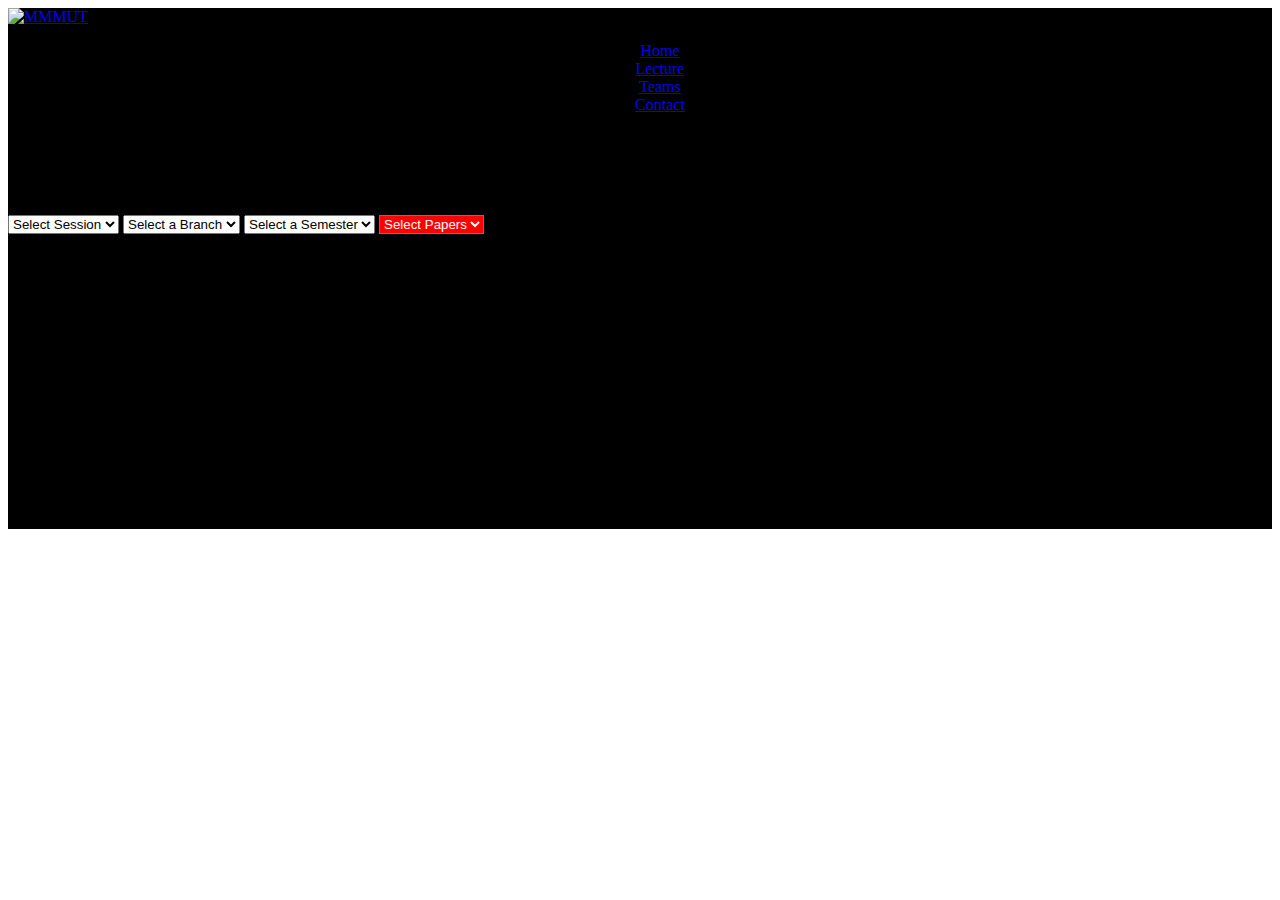
==== pyq/PYQ.html @ 97ef65a7 "Merge pull request #2 from TejasMishr/master1" ====
<!DOCTYPE html>
<html>

<head>
  <meta charset="utf-8">
  <meta name="viewport" content="width=device-width">
  <title>PYQ's </title>
  <link href="PYQ.css" rel="stylesheet" type="text/css" />
  <link rel="stylesheet" href="../loader/load.css">
  <link rel="stylesheet" href="error.css" type="text/css" />
  <link rel="shortcut icon" href="../logo.png" type="image/x-icon">
  <script src="https://kit.fontawesome.com/674dd8e09c.js" crossorigin="anonymous"></script>
  <script src="https://cdnjs.cloudflare.com/ajax/libs/stats.js/r16/Stats.min.js"></script>
  <script src="https://cdn.jsdelivr.net/particles.js/2.0.0/particles.min.js"></script>
  <script src="https://threejs.org/examples/js/libs/stats.min.js"></script>
  <script type="text/javascript" src="../script.js"></script>

  <meta name="title" content="MMMUT PYQ">
  <meta name="description"
    content="Discover the academic excellence of Madan Mohan Malviya University of Technology (MMMUT) and its resources, including PYQ and Notes of all semesters of B.tech BBA Bpharma MBA Mtech">
  <meta name="keywords"
    content="MMMUT,mmmut,Madan Mohan Malaviya University of Technology, Gorakhpur (U.P.) India,MMMUT pyq,MMMUT PYQ,Madan Mohan Malaviya University,MMMUT reso,mmmut xyz,mmmut resources,mmm,mmmut pyq,mmmut notes,mmmut btech,mmmut BBA,MBA,Bpharma,Mtech">
  <meta name="robots" content="index , follow">
  <meta http-equiv="Content-Type" content="text/html; charset=utf-8">



  <style>
    .page-wrapper{
    background: black;
    }
    .nav-wrapper {
      z-index: 7;
      position: relative;
    }

    @media (max-width:400px) {
      #load {
        height: 121vh;
      }
    }
  </style>
</head>

<body>

  <div class="page-wrapper">
    <div class="nav-wrapper">
      <div class="grad-bar"></div>
      <nav class="navbar">

        <a href="../index.html"> <img src="../img/logo.gif" alt="MMMUT"></a>
        <div class="menu-toggle" id="mobile-menu" onclick="f1()">
          <span class="bar" id="bar1"></span>
          <span class="bar" id="bar2"></span>
          <span class="bar" id="bar3"></span>
        </div>
        <ul class="nav no-search" style="align-items: center;text-align: center;gap: 1rem;">
          <li class="nav-item"><a href="../index.html">Home</a></li>
          <li class="nav-item"><a href="../Lecture/lecture.html">Lecture  </a></li>
          <!-- <li class="nav-item"><a href="#">Re</a></li> -->
          <li class="nav-item"><a href="../team.html">Teams</a></li>
          <li class="nav-item"><a href="../report.html">Contact</a></li>
          <!-- <i class="fas fa-search" id="search-icon"></i> -->
          <!-- <input class="search-input" type="text" placeholder="Search.."> -->
        </ul>
      </nav>
    </div>
    <section id="particles-js" class="heading">
      <h2>MMMUT Resource Hub</h2>
      <p> Empowering Your Academic Journey!</p>


    </section>




    <!-- <div class="parents"> -->


    <!-- Select branch and semester -->
    <form action="#" class="filter-options">
      <select name="session" id="session">
        <option value="-1">Select Session</option>
        <option value="0">2021-25</option>
        <option value="1">2022-26</option>
      </select>

      <select name="branch" id="branch">
        <option value="-1">Select a Branch</option>
        <option value="0">C.S.E</option>
        <option value="1">I.T</option>
        <option value="2">E.C.E</option>
        <option value="3">E.E</option>
        <option value="4">Chemical</option>
        <option value="5">Mechanical</option>
        <option value="6">CIVIL</option>
      </select>

      <select name="semester" id="fileSelect">
        <option value="-1">Select a Semester</option>
        <option value="0">I</option>
        <option value="1">II</option>
        <option value="2">III</option>
        <option value="3">IV</option>
        <option value="4">V</option>
        <option value="5">VI</option>
        <option value="6">VII</option>
        <option value="7">VIII</option>
      </select>

      <select name="paper" id="selectpaper">
        <option value="-1">Select Papers</option>
        <option value="0">Minor 1</option>
        <option value="1">Minor 2</option>
        <option value="2">Major</option>
      </select>
    </form>
    <!-- <button class="btn" onclick="updatePDF()">Search</button> -->

    <div id="load">
      <div class="lds-ripple">
        <div></div>
        <div></div>
      </div>
    </div>
    <div class="main">
      <div id="particle">
        <div class="content">
          <h2 id="head">4<span><i class="fa-solid fa-ghost fa-lg" style="color: #3b404a;"></i></span>4</h2>
          <h3>Error: 404 page not found</h3>
          <p>Sorry, the page you're looking for cannot be accessed</p>
        </div>
      </div>
    </div>
    <div class="pdf-container">
      <iframe id="pdfViewer" frameborder="0" scrolling="no" sandbox="allow-same-origin allow-scripts" src=""
        onerror="displayErrorMessage()"></iframe>
    </div>

    <script src="../loader/load.js"></script>

    <script>
      var fileIDs = [
        // SESSION 2021-25

        [
          // BRANCH CSE
          //Done

          [
            // SEMESTER--------------------->>>>>

            // SEM 1  (Format : index(0) -> Minor 1  index(1) -> Minor 2 index(2) -> Major)
            ['1Va59cXE9Ik-0WRktQFh1OWGIEjF0d67-', '1AxW_P50PXKfH2L-cN6XzSKQnIH-tjl-C',
              '1r6aLbqTmij0i8v7cq0J2-SIRmWK5sH2A'
            ],
            // SEM 2  (Format : index(0) -> Minor 1  index(1) -> Minor 2 index(2) -> Major)
            ['1M4etyDdgOAPUylVQ0HxlxPI2v12oj-h5', 'null', '1cuO5Wonv1Kb7Pz6brWfdBLEWI9sj9qa_'],
            // SEM 3  (Format : index(0) -> Minor 1  index(1) -> Minor 2 index(2) -> Major)
            ['1E940iD3oF3trMrRZyQaW33IEynq3V5-x', '1E38yUF5IFcxFiyo8pKhQary2y0daGNaG',
              '1ETo5iAYImio-PaZVq0ipy-S-0oHcOR60'
            ],
            // SEM 4  (Format : index(0) -> Minor 1  index(1) -> Minor 2 index(2) -> Major)
            ['null', 'null', 'null'],
            // SEM 5  (Format : index(0) -> Minor 1  index(1) -> Minor 2 index(2) -> Major)
            ['null', 'null', 'null'],
            // SEM 6  (Format : index(0) -> Minor 1  index(1) -> Minor 2 index(2) -> Major)
            ['null', 'null', 'null'],
            // SEM 7  (Format : index(0) -> Minor 1  index(1) -> Minor 2 index(2) -> Major)
            ['null', 'null', 'null'],
            // SEM 8  (Format : index(0) -> Minor 1  index(1) -> Minor 2 index(2) -> Major)
            ['null', 'null', 'null']

          ],


          // BRANCH IT
          //Done

          [
            // SEMESTER--------------------->>>>>

            // SEM 1  (Format : index(0) -> Minor 1  index(1) -> Minor 2 index(2) -> Major)
            ['1dlTfrZ8gMMt2jNMAm5FKyDhc3oUAqVfB', '1dlTfrZ8gMMt2jNMAm5FKyDhc3oUAqVfB',
              '1dlTfrZ8gMMt2jNMAm5FKyDhc3oUAqVfB'
            ],
            // SEM 2  (Format : index(0) -> Minor 1  index(1) -> Minor 2 index(2) -> Major)
            ['1oZ8HqI64PWZNYXdwLIy4OhTrclTIT_9v', '1oZ8HqI64PWZNYXdwLIy4OhTrclTIT_9v',
              '1oZ8HqI64PWZNYXdwLIy4OhTrclTIT_9v'
            ],
            // SEM 3  (Format : index(0) -> Minor 1  index(1) -> Minor 2 index(2) -> Major)
            ['1eaEcT7AQvhJgtrtebrw_GADjYtTeuflo', '13y8ogGr_RJYh7tsyj8R8cqP81nvmKezL',
              '1j2SgXi32zdQB6rjfdBTLfBbzYTI40rWD'
            ],
            // SEM 4  (Format : index(0) -> Minor 1  index(1) -> Minor 2 index(2) -> Major)
            ['13h-zZIjKMV03Je2hXY1ylneQY7lc9NsH', '11lGegn7FEmxl-2HIpQOMNoIghdWznxKH',
              '1lUVEn4Awz-pcNXxDAlB91Mhonb_xPmd1'
            ],
            // SEM 5  (Format : index(0) -> Minor 1  index(1) -> Minor 2 index(2) -> Major)
            ['1AksdIJyk6KpxjNAxwnC2_Ajbk-Wbq1Nz', '1IDYgPwzUfYEg3i8BxqdmkHjZszlG14uQ',
              '1mZuhLo6UpNN6h46ZaqS3jsYc-x5dgQMX'
            ],
            // SEM 6  (Format : index(0) -> Minor 1  index(1) -> Minor 2 index(2) -> Major)
            ['null', 'null', 'null'],
            // SEM 7  (Format : index(0) -> Minor 1  index(1) -> Minor 2 index(2) -> Major)
            ['null', 'null', 'null'],
            // SEM 8  (Format : index(0) -> Minor 1  index(1) -> Minor 2 index(2) -> Major)
            ['null', 'null', 'null']

          ],
          // BRANCH ECE
          //Done

          [
            // SEMESTER--------------------->>>>>

            // SEM 1  (Format : index(0) -> Minor 1  index(1) -> Minor 2 index(2) -> Major)
            ['1lb2uvLS2Fofp4kGo9I5uTWBl2moPCQ4V', '1gjHk9juyEadtm-_izmr1N8IB20x19nYY',
              '1BaKWg4pG6XWZbcefebzm7kYVUKsNJRdr'
            ],
            // SEM 2  (Format : index(0) -> Minor 1  index(1) -> Minor 2 index(2) -> Major)
            ['1rEECffDpOSs6p61ijXkyKVYdDIM4pY6A', '1uYjDSI67UScwvlr5pUi2CFQW55rkOmAo',
              '1N-BA_2a_YTr416MEgvxGxa6jiZzk1CDZ'
            ],
            // SEM 3  (Format : index(0) -> Minor 1  index(1) -> Minor 2 index(2) -> Major)
            ['1MXLCtWMKNuk9k6XjCv5zQDjDA3Lq7C3t', '1MXLCtWMKNuk9k6XjCv5zQDjDA3Lq7C3t', '1MJyj_JGxbkeZAZb1HCvW9TNROUL8JNEs'],
            // SEM 4  (Format : index(0) -> Minor 1  index(1) -> Minor 2 index(2) -> Major)
            ['null', 'null', 'null'],
            // SEM 5  (Format : index(0) -> Minor 1  index(1) -> Minor 2 index(2) -> Major)
            ['null', 'null', 'null'],
            // SEM 6  (Format : index(0) -> Minor 1  index(1) -> Minor 2 index(2) -> Major)
            ['null', 'null', 'null'],
            // SEM 7  (Format : index(0) -> Minor 1  index(1) -> Minor 2 index(2) -> Major)
            ['null', 'null', 'null'],
            // SEM 8  (Format : index(0) -> Minor 1  index(1) -> Minor 2 index(2) -> Major)
            ['null', 'null', 'null']

          ],

          // BRANCH EE
          //Done

          [
            // SEMESTER--------------------->>>>>

            // SEM 1  (Format : index(0) -> Minor 1  index(1) -> Minor 2 index(2) -> Major)
            ['17v_7PChQzXSi9lSr0O9BxJcZt5qWxkyr', '18E2ILt6s5QiTEZEn9SKv94w7fTiUmLKW',
              '17tNSguzuiY-mF-CFSBOLzghdSZIPcYms'
            ],
            // SEM 2  (Format : index(0) -> Minor 1  index(1) -> Minor 2 index(2) -> Major)
            ['18KwhsKhDiaqeqolEMjjf-xmPvcHrwNiC', '18FwB4Jp8Lws4krkDCtTzElobUPrxJ2aw',
              '18FcWP80Ut342X9yFjZGW-scOegxx5Q-w'
            ],
            // SEM 3  (Format : index(0) -> Minor 1  index(1) -> Minor 2 index(2) -> Major)
            ['18vmW0NXXMN_NBNeoc9WCulnqj6r83moG', '191CWRSjIfjpmu1mctdIkeej2ckLJnyDq',
              '18wmZNKarobRJARuDnu55UAC15zQxAOkz'
            ],
            // SEM 4  (Format : index(0) -> Minor 1  index(1) -> Minor 2 index(2) -> Major)
            ['null', 'null', 'null'],
            // SEM 5  (Format : index(0) -> Minor 1  index(1) -> Minor 2 index(2) -> Major)
            ['null', 'null', 'null'],
            // SEM 6  (Format : index(0) -> Minor 1  index(1) -> Minor 2 index(2) -> Major)
            ['null', 'null', 'null'],
            // SEM 7  (Format : index(0) -> Minor 1  index(1) -> Minor 2 index(2) -> Major)
            ['null', 'null', 'null'],
            // SEM 8  (Format : index(0) -> Minor 1  index(1) -> Minor 2 index(2) -> Major)
            ['null', 'null', 'null']

          ],


          // BRANCH CHEMICAL

          [
            // SEMESTER--------------------->>>>>

            // SEM 1  (Format : index(0) -> Minor 1  index(1) -> Minor 2 index(2) -> Major)
            ['null', 'null', 'null'],
            // SEM 2  (Format : index(0) -> Minor 1  index(1) -> Minor 2 index(2) -> Major)
            ['null', 'null', 'null'],
            // SEM 3  (Format : index(0) -> Minor 1  index(1) -> Minor 2 index(2) -> Major)
            ['null', 'null', 'null'],
            // SEM 4  (Format : index(0) -> Minor 1  index(1) -> Minor 2 index(2) -> Major)
            ['null', 'null', 'null'],
            // SEM 5  (Format : index(0) -> Minor 1  index(1) -> Minor 2 index(2) -> Major)
            ['null', 'null', 'null'],
            // SEM 6  (Format : index(0) -> Minor 1  index(1) -> Minor 2 index(2) -> Major)
            ['null', 'null', 'null'],
            // SEM 7  (Format : index(0) -> Minor 1  index(1) -> Minor 2 index(2) -> Major)
            ['null', 'null', 'null'],
            // SEM 8  (Format : index(0) -> Minor 1  index(1) -> Minor 2 index(2) -> Major)
            ['null', 'null', 'null']

          ],

          // BRANCH Mechanical

          [
            // SEMESTER--------------------->>>>>

            // SEM 1  (Format : index(0) -> Minor 1  index(1) -> Minor 2 index(2) -> Major)
            ['null', 'null', 'null'],
            // SEM 2  (Format : index(0) -> Minor 1  index(1) -> Minor 2 index(2) -> Major)
            ['108Xj5Zg_KISzHiZVO9vHobdWv52R8cd-', '10SyxGVebEh4-HjBs1OP5TR89cxOyAecU',
              '10_Z3rlUhw1Fy7SHS2HQ_zt2ryO4JpXhW'
            ],
            // SEM 3  (Format : index(0) -> Minor 1  index(1) -> Minor 2 index(2) -> Major)
            ['176x4fscQUT6AobwmWke1mZ74VXeYdg3K', '1d6qS0-4gxqfJLjB1z2gQ_UpZTsmOAF70', '1jiGmsxR7lslTBHk6uipT4Hz7RLP5uvV1'],
            // SEM 4  (Format : index(0) -> Minor 1  index(1) -> Minor 2 index(2) -> Major)
            ['1DNfy5kAVI85AkJJBcNDc8OFS9QzAFzQg', '1jYSPB6-Nt6uiqFWuS3GiftbjW2fVUtW3', '1DOqJlywP8fWwoz6yHp0VWqG7KHcbsO4y'],
            // SEM 5  (Format : index(0) -> Minor 1  index(1) -> Minor 2 index(2) -> Major)
            ['null', 'null', 'null'],
            // SEM 6  (Format : index(0) -> Minor 1  index(1) -> Minor 2 index(2) -> Major)
            ['null', 'null', 'null'],
            // SEM 7  (Format : index(0) -> Minor 1  index(1) -> Minor 2 index(2) -> Major)
            ['null', 'null', 'null'],
            // SEM 8  (Format : index(0) -> Minor 1  index(1) -> Minor 2 index(2) -> Major)
            ['null', 'null', 'null']

          ],


          // BRANCH CIVIL

          [
            // SEMESTER--------------------->>>>>

            // SEM 1  (Format : index(0) -> Minor 1  index(1) -> Minor 2 index(2) -> Major)
            ['null', 'null', 'null'],
            // SEM 2  (Format : index(0) -> Minor 1  index(1) -> Minor 2 index(2) -> Major)
            ['null', 'null', 'null'],
            // SEM 3  (Format : index(0) -> Minor 1  index(1) -> Minor 2 index(2) -> Major)
            ['1Yhq42Ucir1lhVY_Cbp-RFnfVYrE8kQ5F', '1iD7xg6_2s113TVJcGw4TQiGk-yU3Mcg-',
              '1oyKcUVsuEPTdZ7bax2A_oSz-9-sxW0YX'
            ],
            // SEM 4  (Format : index(0) -> Minor 1  index(1) -> Minor 2 index(2) -> Major)
            ['null', 'null', 'null'],
            // SEM 5  (Format : index(0) -> Minor 1  index(1) -> Minor 2 index(2) -> Major)
            ['null', 'null', 'null'],
            // SEM 6  (Format : index(0) -> Minor 1  index(1) -> Minor 2 index(2) -> Major)
            ['null', 'null', 'null'],
            // SEM 7  (Format : index(0) -> Minor 1  index(1) ->, Minor 2 index(2) -> Major)
            ['null', 'null', 'null'],
            // SEM 8  (Format : index(0) -> Minor 1  index(1) -> Minor 2 index(2) -> Major)
            ['null', 'null', 'null']

          ]
        ],



        // SESSION 2022-26

        [
          // BRANCH CSE
          //Done

          [
            // SEMESTER--------------------->>>>>

            // SEM 1  (Format : index(0) -> Minor 1  index(1) -> Minor 2 index(2) -> Major)
            ['19o4wOXUgHWKBNhqgZil1y8r4eILuMRjB', '1d8wGyC7EYVB6kUzbNz8_hakeYLEm-mBi',
              '1ZoeiHEIctksGAjK34UPkDrpx7Pp18ls3'
            ],
            // SEM 2  (Format : index(0) -> Minor 1  index(1) -> Minor 2 index(2) -> Major)
            ['1eE5LvZxmYH1KOnA9NPIVTvkM8DGay1Wg', '1s-MAqXIzEB9lFWoNwNzGKYo6c8LCSfW_',
              '1ZXg0BgLtwpmG2JNGfXL3V-1R6H5CUnzl'
            ],
            // SEM 3  (Format : index(0) -> Minor 1  index(1) -> Minor 2 index(2) -> Major)
            ['null', 'null', 'null'],
            // SEM 4  (Format : index(0) -> Minor 1  index(1) -> Minor 2 index(2) -> Major)
            ['null', 'null', 'null'],
            // SEM 5  (Format : index(0) -> Minor 1  index(1) -> Minor 2 index(2) -> Major)
            ['null', 'null', 'null'],
            // SEM 6  (Format : index(0) -> Minor 1  index(1) -> Minor 2 index(2) -> Major)
            ['null', 'null', 'null'],
            // SEM 7  (Format : index(0) -> Minor 1  index(1) -> Minor 2 index(2) -> Major)
            ['null', 'null', 'null'],
            // SEM 8  (Format : index(0) -> Minor 1  index(1) -> Minor 2 index(2) -> Major)
            ['null', 'null', 'null']

          ],


          // BRANCH IT
          //Done

          [
            // SEMESTER--------------------->>>>>

            // SEM 1  (Format : index(0) -> Minor 1  index(1) -> Minor 2 index(2) -> Major)
            ['1M87QSlQZ38e9h-3X8_NrWkeXZ7bXkr4k', '14iLxZmI-Qde9ANBhN3koLLs_CKZXRZe6',
              '1jA58bmsrFuZdleUOYn5i_CTLp1o54EBB'
            ],
            // SEM 2  (Format : index(0) -> Minor 1  index(1) -> Minor 2 index(2) -> Major)
            ['1cgBStqOgJlPFkuDBV0vpUNnDWC_0uWEO', '1kXOdQGSU8VP19XHE1MckUqAJspKPOzpu',
              '12sDZqj1LaQedGSkQaC18LMcxTpC5yd43'
            ],
            // SEM 3  (Format : index(0) -> Minor 1  index(1) -> Minor 2 index(2) -> Major)
            ['1uLoyALEGcO1am8-EPriRnX4S5oLpGq2Y', 'null','null'],
            // SEM 4  (Format : index(0) -> Minor 1  index(1) -> Minor 2 index(2) -> Major)
            ['1wyVhBl6urBbCq8--USdfv3n-q70-_af-', '1ToKlqtn4sGuwdQqfqD2RHZAaOwEGPerg',
              '1aopZnNTAr-v4T7-n4UNWqCCLPDI6FxnN'
            ],
            // SEM 5  (Format : index(0) -> Minor 1  index(1) -> Minor 2 index(2) -> Major)
            ['null', 'null', 'null'],
            // SEM 6  (Format : index(0) -> Minor 1  index(1) -> Minor 2 index(2) -> Major)
            ['null', 'null', 'null'],
            // SEM 7  (Format : index(0) -> Minor 1  index(1) -> Minor 2 index(2) -> Major)
            ['null', 'null', 'null'],
            // SEM 8  (Format : index(0) -> Minor 1  index(1) -> Minor 2 index(2) -> Major)
            ['null', 'null', 'null']

          ],
          // BRANCH ECE
          //Done

          [
            // SEMESTER--------------------->>>>>

            // SEM 1  (Format : index(0) -> Minor 1  index(1) -> Minor 2 index(2) -> Major)
            ['1EIZj6ON5s3RthepfBpkR_1SaVKakF8Wk', 'null',
              '1w02_9nRj41RRATeOA84k-78IxJID3tzh'
            ],
            // SEM 2  (Format : index(0) -> Minor 1  index(1) -> Minor 2 index(2) -> Major)
            ['1wiADWTTGNfaZGcbpdTM3_jxa1sHU0odo', '1Q5qI_uzNOG2fcym1YjRSvAEVKi1HYL80', '1os1asSqVF6X7YYjeXxZeRB7VwIUjpkqE'],
            // SEM 3  (Format : index(0) -> Minor 1  index(1) -> Minor 2 index(2) -> Major)
            ['null', 'null', 'null'],
            // SEM 4  (Format : index(0) -> Minor 1  index(1) -> Minor 2 index(2) -> Major)
            ['null', 'null', 'null'],
            // SEM 5  (Format : index(0) -> Minor 1  index(1) -> Minor 2 index(2) -> Major)
            ['null', 'null', 'null'],
            // SEM 6  (Format : index(0) -> Minor 1  index(1) -> Minor 2 index(2) -> Major)
            ['null', 'null', 'null'],
            // SEM 7  (Format : index(0) -> Minor 1  index(1) -> Minor 2 index(2) -> Major)
            ['null', 'null', 'null'],
            // SEM 8  (Format : index(0) -> Minor 1  index(1) -> Minor 2 index(2) -> Major)
            ['null', 'null', 'null']

          ],

          // BRANCH EE
          //Done

          [
            // SEMESTER--------------------->>>>>

            // SEM 1  (Format : index(0) -> Minor 1  index(1) -> Minor 2 index(2) -> Major)
            ['null', '1moHi6sUttEpXR6r6aQnqHVfcfb3GZJsN','1RgI6SIVuDg-iQqGlKeaj9w3dg3RwxV_4'
            ],
            // SEM 2  (Format : index(0) -> Minor 1  index(1) -> Minor 2 index(2) -> Major)
            ['1qDGCn6WlIWyd8MRDlCBRrC0uXAiQFdZw', '14xy773SazcAayhLAqnwwVzokcKCtinyj', '1FgRqVlMkhVPu0OGUOUA0pizPBn9k_Hh6z'],
            // SEM 3  (Format : index(0) -> Minor 1  index(1) -> Minor 2 index(2) -> Major)
            ['null', 'null', 'null'],
            // SEM 4  (Format : index(0) -> Minor 1  index(1) -> Minor 2 index(2) -> Major)
            ['null', 'null', 'null'],
            // SEM 5  (Format : index(0) -> Minor 1  index(1) -> Minor 2 index(2) -> Major)
            ['null', 'null', 'null'],
            // SEM 6  (Format : index(0) -> Minor 1  index(1) -> Minor 2 index(2) -> Major)
            ['null', 'null', 'null'],
            // SEM 7  (Format : index(0) -> Minor 1  index(1) -> Minor 2 index(2) -> Major)
            ['null', 'null', 'null'],
            // SEM 8  (Format : index(0) -> Minor 1  index(1) -> Minor 2 index(2) -> Major)
            ['null', 'null', 'null']

          ],


          // BRANCH CHEMICAL

          [
            // SEMESTER--------------------->>>>>

            // SEM 1  (Format : index(0) -> Minor 1  index(1) -> Minor 2 index(2) -> Major)
            ['1VJef6HgXaEwVIL1UcCt0FF32xI-4F3-S', '1ExahsBZWaJAdNSwVSV4B9ZGr7QU7bJIV','1Kztesweiui8RM0XFC8zogvMdjlyjuXck'],
            // SEM 2  (Format : index(0) -> Minor 1  index(1) -> Minor 2 index(2) -> Major)
            ['null', 'null', 'null'],
            // SEM 3  (Format : index(0) -> Minor 1  index(1) -> Minor 2 index(2) -> Major)
            ['1fow98-DY8ck-VHaXki7dq7WZvKDVEGTL', 'null', 'null'],
            // SEM 4  (Format : index(0) -> Minor 1  index(1) -> Minor 2 index(2) -> Major)
            ['null', 'null', 'null'],
            // SEM 5  (Format : index(0) -> Minor 1  index(1) -> Minor 2 index(2) -> Major)
            ['null', 'null', 'null'],
            // SEM 6  (Format : index(0) -> Minor 1  index(1) -> Minor 2 index(2) -> Major)
            ['null', 'null', 'null'],
            // SEM 7  (Format : index(0) -> Minor 1  index(1) -> Minor 2 index(2) -> Major)
            ['null', 'null', 'null'],
            // SEM 8  (Format : index(0) -> Minor 1  index(1) -> Minor 2 index(2) -> Major)
            ['null', 'null', 'null'],

          ],

          // BRANCH Mechanical
          //done

          [
            // SEMESTER--------------------->>>>>

            // SEM 1  (Format : index(0) -> Minor 1  index(1) -> Minor 2 index(2) -> Major)
            ['12YBHj1NaYPSL3-qXtGLy4_aLGRC2bfdF', '11wPRn9TYy0B5X41RLN6pUwaKmxRfDzVx',
              '1-iO7mkr3PjwlyD3UMo_DI9abyOFKIrWE'
            ],
            // SEM 2  (Format : index(0) -> Minor 1  index(1) -> Minor 2 index(2) -> Major)
            ['1-xA8R55Yj9sxjYeFwSI_REiGN7L_Eu2q', '100VekL-q9ELRnzPF-CrRj1qysoPPdDz4',
              '102IAZAufBCEPyigaowSHIqUD8TpmRtyO'
            ],
            // SEM 3  (Format : index(0) -> Minor 1  index(1) -> Minor 2 index(2) -> Major)
            ['null', 'null', 'null'],
            // SEM 4  (Format : index(0) -> Minor 1  index(1) -> Minor 2 index(2) -> Major)
            ['null', 'null', 'null'],
            // SEM 5  (Format : index(0) -> Minor 1  index(1) -> Minor 2 index(2) -> Major)
            ['null', 'null', 'null'],
            // SEM 6  (Format : index(0) -> Minor 1  index(1) -> Minor 2 index(2) -> Major)
            ['null', 'null', 'null'],
            // SEM 7  (Format : index(0) -> Minor 1  index(1) -> Minor 2 index(2) -> Major)
            ['null', 'null', 'null'],
            // SEM 8  (Format : index(0) -> Minor 1  index(1) -> Minor 2 index(2) -> Major)
            ['null', 'null', 'null']

          ],


          // BRANCH CIVIL

          [
            // SEMESTER--------------------->>>>>

            // SEM 1  (Format : index(0) -> Minor 1  index(1) -> Minor 2 index(2) -> Major)
            ['1h93JhnHTx-gFlbx6YpInuCy6guMvKnFp', '12qKO7wzCIKJMwd12xHDeS3WrqmFUsDjM',
              '1-CtdivsDWCb2fJZLV_7P57ruaeRYuy9t'
            ],
            // SEM 2  (Format : index(0) -> Minor 1  index(1) -> Minor 2 index(2) -> Major)
            ['1K0vowulbzSMXRsH4JiCbgBpypX2qlugY', '1pFNMIHLjCFGPPlJTQ21THG3_OAm3d_eJ',
              '1e-nBtTXcC9uV9o0lFT-Rx2hx4DJJQs2h'
            ],
            // SEM 3  (Format : index(0) -> Minor 1  index(1) -> Minor 2 index(2) -> Major)
            ['null', 'null', 'null'],
            // SEM 4  (Format : index(0) -> Minor 1  index(1) -> Minor 2 index(2) -> Major)
            ['null', 'null', 'null'],
            // SEM 5  (Format : index(0) -> Minor 1  index(1) -> Minor 2 index(2) -> Major)
            ['null', 'null', 'null'],
            // SEM 6  (Format : index(0) -> Minor 1  index(1) -> Minor 2 index(2) -> Major)
            ['null', 'null', 'null'],
            // SEM 7  (Format : index(0) -> Minor 1  index(1) -> Minor 2 index(2) -> Major)
            ['null', 'null', 'null'],
            // SEM 8  (Format : index(0) -> Minor 1  index(1) -> Minor 2 index(2) -> Major)
            ['null', 'null', 'null']

          ],
        ]
      ];

      var sessionSelect = document.getElementById('session');
      var branchSelect = document.getElementById('branch');
      var fileSelect = document.getElementById('fileSelect');
      var selectpaper = document.getElementById('selectpaper');
      var pdfViewer = document.getElementById('pdfViewer');
      var ripple = document.querySelector("#load");
      var maine = document.querySelector('.main');
      var pdf = document.querySelector('.pdf-container');

      // Function ripple
      function displayRipple(duration) {
        ripple.style.display = "flex";
        setTimeout(() => {
          ripple.style.display = "none";
        }, duration);
      }

      function updatePDF() {
        var selectedSession = sessionSelect.value;
        var selectedBranch = branchSelect.value;
        var selectedSemester = fileSelect.value;
        var selectedPaper = selectpaper.value;

        // Check if any of the selections is -1
        if (selectedSession == -1 || selectedBranch == -1 || selectedSemester == -1 || selectedPaper == -1) {
          // Display the "ripple" for 60 seconds (1 minute)
          displayRipple(60000);
          selectpaper.style.backgroundColor = "#fe0000";
          selectpaper.style.color = "white";
        } else {
          selectpaper.style.backgroundColor = "#e1e1e1";
          selectpaper.style.color = "black";

          // Hide "ripple" after 4 seconds
          setTimeout(() => {
            ripple.style.display = "none";
          }, 4000);
        }

        var selectedFileID = fileIDs[selectedSession][selectedBranch][selectedSemester][selectedPaper];

        if (selectedFileID === 'null') {
          // Redirect to another page (e.g., "error.html")
          // window.location.href = 'error.html';
          maine.style.display = "flex";
          pdf.style.display = "none";
        } else {
          maine.style.display = "none";
          pdf.style.display = "flex";
          // Display the "ripple" for 60 seconds (1 minute)
          displayRipple(60000);
        }

        // Update the src attribute of the iframe
        pdfViewer.src = 'https://drive.google.com/file/d/' + selectedFileID + '/preview';
      }

      // Function to display an error message
      function displayErrorMessage() {
        alert('There was an error loading the PDF. Please Contact the administrator.');
      }

      sessionSelect.addEventListener('change', updatePDF);
      branchSelect.addEventListener('change', updatePDF);
      fileSelect.addEventListener('change', updatePDF);
      selectpaper.addEventListener('change', updatePDF);

      // Initial update when the page loads
      updatePDF();
    </script>

    <script type="module">
      // Import the functions you need from the SDKs you need
      import { initializeApp } from "https://www.gstatic.com/firebasejs/10.3.1/firebase-app.js";
      import { getAnalytics } from "https://www.gstatic.com/firebasejs/10.3.1/firebase-analytics.js";
      // TODO: Add SDKs for Firebase products that you want to use
      // https://firebase.google.com/docs/web/setup#available-libraries

      // Your web app's Firebase configuration
      // For Firebase JS SDK v7.20.0 and later, measurementId is optional
      const firebaseConfig = {
        apiKey: "AIzaSyAl6ZAvmADnJ-3XskAjCiya73Q2l3Yxbro",
        authDomain: "mmmutreso.firebaseapp.com",
        projectId: "mmmutreso",
        storageBucket: "mmmutreso.appspot.com",
        messagingSenderId: "3955922251",
        appId: "1:3955922251:web:5c61fdf70a647b87d904ce",
        measurementId: "G-CDM7273LVH"
      };

      // Initialize Firebase
      const app = initializeApp(firebaseConfig);
      const analytics = getAnalytics(app);
    </script>
    <script src="pyq.js"></script>


</body>

</html>
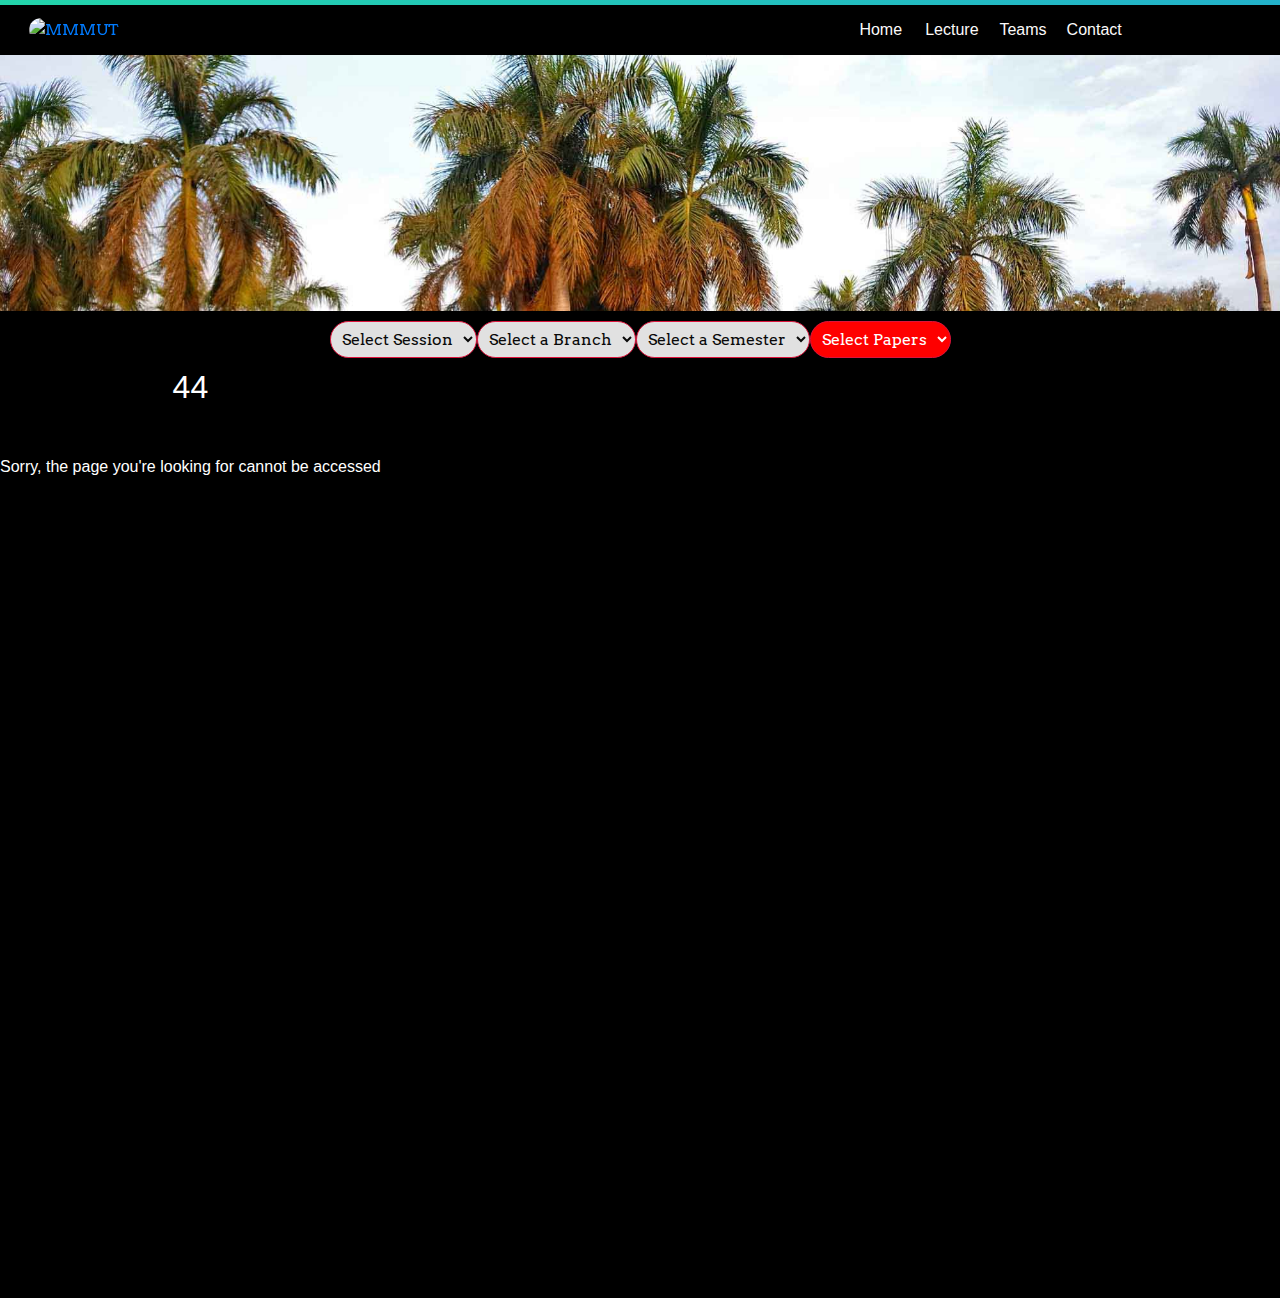
==== commit 35b1dbd5: "carousel added" ====
--- a/pyq/PYQ.html
+++ b/pyq/PYQ.html
@@ -9,6 +9,12 @@
   <link rel="stylesheet" href="../loader/load.css">
   <link rel="stylesheet" href="error.css" type="text/css" />
   <link rel="shortcut icon" href="../logo.png" type="image/x-icon">
+  <!-- Add this inside your <head> tag -->
+<link href="https://stackpath.bootstrapcdn.com/bootstrap/4.5.2/css/bootstrap.min.css" rel="stylesheet">
+<script src="https://code.jquery.com/jquery-3.5.1.slim.min.js"></script>
+<script src="https://cdn.jsdelivr.net/npm/@popperjs/core@2.9.2/dist/umd/popper.min.js"></script>
+<script src="https://stackpath.bootstrapcdn.com/bootstrap/4.5.2/js/bootstrap.min.js"></script>
+
   <script src="https://kit.fontawesome.com/674dd8e09c.js" crossorigin="anonymous"></script>
   <script src="https://cdnjs.cloudflare.com/ajax/libs/stats.js/r16/Stats.min.js"></script>
   <script src="https://cdn.jsdelivr.net/particles.js/2.0.0/particles.min.js"></script>
@@ -66,13 +72,44 @@
         </ul>
       </nav>
     </div>
-    <section id="particles-js" class="heading">
-      <h2>MMMUT Resource Hub</h2>
-      <p> Empowering Your Academic Journey!</p>
-
-
-    </section>
-
+
+       <!-- Carousel -->
+
+       <section id="slideshow">
+        <div id="carouselExampleIndicators" class="carousel slide" data-ride="carousel">
+          <ol class="carousel-indicators">
+            <li data-target="#carouselExampleIndicators" data-slide-to="0" class="active"></li>
+            <li data-target="#carouselExampleIndicators" data-slide-to="1"></li>
+            <li data-target="#carouselExampleIndicators" data-slide-to="2"></li>
+          </ol>
+          <div class="carousel-inner">
+            <div class="carousel-item active">
+              <img class="d-block w-100" src="./img1.jpg" alt="First slide">
+            </div>
+            <div class="carousel-item">
+              <img class="d-block w-100" src="./img2.jpg" alt="Second slide">
+            </div>
+            <div class="carousel-item">
+              <img class="d-block w-100" src="./img3.jpg" alt="Third slide">
+            </div>
+          </div>
+          <a class="carousel-control-prev" href="#carouselExampleIndicators" role="button" data-slide="prev">
+            <span class="carousel-control-prev-icon" aria-hidden="true"></span>
+            <span class="sr-only">Previous</span>
+          </a>
+          <a class="carousel-control-next" href="#carouselExampleIndicators" role="button" data-slide="next">
+            <span class="carousel-control-next-icon" aria-hidden="true"></span>
+            <span class="sr-only">Next</span>
+          </a>
+        </div>
+        
+</section>
+
+<div style="text-align:center">
+  <span class="dot" onclick="currentSlide(1)"></span>
+  <span class="dot" onclick="currentSlide(2)"></span>
+  <span class="dot" onclick="currentSlide(3)"></span>
+</div>
 
 
 
@@ -80,43 +117,47 @@
 
 
     <!-- Select branch and semester -->
-    <form action="#" class="filter-options">
-      <select name="session" id="session">
-        <option value="-1">Select Session</option>
-        <option value="0">2021-25</option>
-        <option value="1">2022-26</option>
-      </select>
-
-      <select name="branch" id="branch">
-        <option value="-1">Select a Branch</option>
-        <option value="0">C.S.E</option>
-        <option value="1">I.T</option>
-        <option value="2">E.C.E</option>
-        <option value="3">E.E</option>
-        <option value="4">Chemical</option>
-        <option value="5">Mechanical</option>
-        <option value="6">CIVIL</option>
-      </select>
-
-      <select name="semester" id="fileSelect">
-        <option value="-1">Select a Semester</option>
-        <option value="0">I</option>
-        <option value="1">II</option>
-        <option value="2">III</option>
-        <option value="3">IV</option>
-        <option value="4">V</option>
-        <option value="5">VI</option>
-        <option value="6">VII</option>
-        <option value="7">VIII</option>
-      </select>
-
-      <select name="paper" id="selectpaper">
-        <option value="-1">Select Papers</option>
-        <option value="0">Minor 1</option>
-        <option value="1">Minor 2</option>
-        <option value="2">Major</option>
-      </select>
-    </form>
+
+    <div class="form">
+      <form action="#" class="filter-options">
+       <select name="session" id="session">
+         <option value="-1">Select Session</option>
+         <option value="0">2021-25</option>
+         <option value="1">2022-26</option>
+       </select>
+ 
+       <select name="branch" id="branch">
+         <option value="-1">Select a Branch</option>
+         <option value="0">C.S.E</option>
+         <option value="1">I.T</option>
+         <option value="2">E.C.E</option>
+         <option value="3">E.E</option>
+         <option value="4">Chemical</option>
+         <option value="5">Mechanical</option>
+         <option value="6">CIVIL</option>
+       </select>
+ 
+       <select name="semester" id="fileSelect">
+         <option value="-1">Select a Semester</option>
+         <option value="0">I</option>
+         <option value="1">II</option>
+         <option value="2">III</option>
+         <option value="3">IV</option>
+         <option value="4">V</option>
+         <option value="5">VI</option>
+         <option value="6">VII</option>
+         <option value="7">VIII</option>
+       </select>
+ 
+       <select name="paper" id="selectpaper">
+         <option value="-1">Select Papers</option>
+         <option value="0">Minor 1</option>
+         <option value="1">Minor 2</option>
+         <option value="2">Major</option>
+       </select>
+     </form>
+ </div>
+  
     <!-- <button class="btn" onclick="updatePDF()">Search</button> -->
 
     <div id="load">
--- a/pyq/PYQ.css
+++ b/pyq/PYQ.css
@@ -0,0 +1,625 @@
+@import url('https://fonts.googleapis.com/css2?family=Arvo:ital@1&family=Borel&family=Dancing+Script:wght@600&family=Dosis&family=Gajraj+One&family=Jost:wght@800&family=Mukta:wght@200;600&family=Poppins:ital@1&display=swap');
+
+* {
+  margin: 0;
+  padding: 0;
+  box-sizing: border-box;
+  /* font-family: 'Lato', 'Arial', sans-serif; */
+  font-family: 'Arvo', serif;
+  box-sizing:inherit;
+  user-select: none;
+/* font-family: 'Borel', cursive;
+font-family: 'Dancing Script', cursive;
+font-family: 'Dosis', sans-serif;
+font-family: 'Gajraj One', cursive;
+font-family: 'Jost', sans-serif;
+/* font-family: 'Mukta', sans-serif; 
+font-family: 'Poppins', sans-serif; */
+}
+
+/* HEADINGS */
+
+.main{
+  display:flex;
+
+}
+
+h2,
+p {
+  color: #fff;
+  text-align: center;
+  line-height: 1.4;
+  font-family: Arial, Helvetica, sans-serif;
+  font-family: 'Inclusive Sans', sans-serif;
+}
+.features button{
+  width: 30vw;
+  padding: 5px;
+  background: rgb(220, 176, 176);
+  color: blue;
+  text-decoration: none;
+}
+.obj,.foot{
+  width: 50%;
+  display: flex;
+  justify-content: center;
+  height: 50vh;
+
+}
+object{
+  width: auto;
+}
+
+#slideshow{
+  width: 100%;
+  max-width: 100%;
+  height: 20vw;
+  overflow: hidden;
+}
+
+#particles-js {
+  width: 100%;
+  height: 0vh;
+  min-height: 350px;
+  background: linear-gradient(rgba(0,0,0,-0.7),rgba(0,0,0,2.7),rgba(0,0,0,-0.3));
+  background-size: cover;
+  display: flex;
+  flex-direction: column;
+  justify-content: center;
+}
+.navbar{
+  background: black;
+  color: white;
+}
+
+/* .particles-js-canvas-el{
+  width: 99%;
+  height: 15%;
+  position: absolute;
+} */
+
+.text{
+  display: flex;
+  justify-content: center;
+}
+
+h2 {
+  font-size: 2.2rem;
+}
+
+h3 {
+  color: #000;
+  font-size: 1.3rem;
+  text-align: center;
+  line-height: 1.4;
+  margin-bottom: 10px;
+}
+
+/* BASIC SETUP */
+
+.page-wrapper {
+  width: 100%;
+  height: auto;
+  margin: 0%;
+  padding: 0%;
+}
+
+.nav-wrapper {
+  width: 100%;
+  position: -webkit-sticky;
+  /* Safari */
+  position: sticky;
+  top: 0;
+  background-color: #fff;
+  z-index: 5;
+}
+
+.grad-bar {
+  width: 100%;
+  height: 5px;
+  background: linear-gradient(-45deg, #EE7752, #E73C7E, #23A6D5, #23D5AB);
+  background-size: 400% 400%;
+  -webkit-animation: gradbar 15s ease infinite;
+  -moz-animation: gradbar 15s ease infinite;
+  animation: gradbar 15s ease infinite;
+}
+
+/* NAVIGATION */
+
+.navbar {
+  display: grid;
+  grid-template-columns: 1fr 3fr;
+  align-items: center;
+  height: 50px;
+  overflow: hidden;
+}
+
+.navbar img {
+  height: 42px;
+  width: auto;
+  justify-self: start;
+  margin-left: 13px;
+  border-radius: 50px;
+}
+
+.navbar ul {
+  list-style: none;
+  display: grid;
+  grid-template-columns: repeat(6, 1fr);
+  justify-self: end;
+
+}
+
+.navbar li a {
+  font-size: 1rem;
+  color: rgb(252, 250, 250);
+}
+
+.nav-item a {
+  color: #f5f0f0;
+  font-size: 0.9rem;
+  font-weight: 400;
+  text-decoration: none;
+  font-family: 'Lato', 'Arial', sans-serif; 
+    /* font-family: 'Arvo', serif; */
+    font-family: Arial, Helvetica, sans-serif;
+    font-family: 'Inclusive Sans', sans-serif;
+  transition: color 0.3s ease-out;
+}
+
+.nav-item a:hover {
+  color: #3498db;
+}
+
+/* SECTIONS */
+
+.headline {
+  width: 100%;
+  height: 50vh;
+  min-height: 350px;
+  background: linear-gradient(rgba(0, 0, 0, 0.3), rgba(0, 0, 0, 0.7)), url('https://images.unsplash.com/photo-1435224668334-0f82ec57b605?ixlib=rb-1.2.1&ixid=MnwxMjA3fDB8MHxwaG90by1yZWxhdGVkfDd8fHxlbnwwfHx8fA%3D%3D&w=1000&q=80');
+  background-size: cover;
+  display: flex;
+  flex-direction: column;
+  justify-content: center;
+}
+
+.features {
+  width: 100%;
+  height: 100%;
+  background-color: #f1f1f1;
+ 
+  padding: 50px 20px;
+
+  display: flex;
+  grid-template-columns: repeat(auto-fit, minmax(380px, auto));
+}
+
+.feature-container {
+  /* flex-basis: 30%; */
+  margin-top: 10px;
+  width: 30vw;
+ 
+  height: 49vh;
+  text-align: center;
+}
+
+.feature-container p {
+  color: #000;
+  text-align: center;
+  line-height: 1.4;
+  margin-bottom: 15px;
+}
+
+.feature-container a img {
+  width: 50vw;
+  height: 40vh;
+  
+  margin-bottom: 15px;
+}
+
+/* SEARCH FUNCTION */
+
+#search-icon {
+  font-size: 0.9rem;
+  margin-top: 3px;
+  margin-left: 15px;
+  transition: color 0.3s ease-out;
+}
+
+#search-icon:hover {
+  color: #3498db;
+  cursor: pointer;
+}
+
+.search {
+  transform: translate(-35%);
+  -webkit-transform: translate(-35%);
+  transition: transform 0.7s ease-in-out;
+  color: #3498db;
+}
+
+.no-search {
+  transform: translate(0);
+  transition: transform 0.7s ease-in-out;
+}
+
+.search-input {
+  position: absolute;
+  top: -4px;
+  right: -125px;
+  opacity: 0;
+  z-index: -1;
+  transition: opacity 0.6s ease;
+}
+
+.search-active {
+  opacity: 1;
+  z-index: 0;
+}
+
+input {
+  border: 0;
+  border-left: 1px solid #ccc;
+  border-radius: 0;
+  /* FOR SAFARI */
+  outline: 0;
+  padding: 5px;
+}
+.feature-container a img{
+  width:  75%;
+  height: 22vh;
+}
+/* MOBILE MENU & ANIMATION */
+
+.menu-toggle .bar {
+  width: 25px;
+  height: 3px;
+  background-color: #3f3f3f;
+  margin: 5px auto;
+  -webkit-transition: all 0.3s ease-in-out;
+  -o-transition: all 0.3s ease-in-out;
+  transition: all 0.3s ease-in-out;
+}
+
+.menu-toggle {
+  justify-self: end;
+  margin-right: 25px;
+  display: none;
+}
+
+.menu-toggle:hover {
+  cursor: pointer;
+}
+/* 
+#mobile-menu.is-active .bar:nth-child(2) {
+  opacity: 0;
+}
+
+#mobile-menu.is-active .bar:nth-child(1) {
+  -webkit-transform: translateY(8px) rotate(45deg);
+  -ms-transform: translateY(8px) rotate(45deg);
+  -o-transform: translateY(8px) rotate(45deg);
+  transform: translateY(8px) rotate(45deg);
+}
+
+#mobile-menu.is-active .bar:nth-child(3) {
+  -webkit-transform: translateY(-8px) rotate(-45deg);
+  -ms-transform: translateY(-8px) rotate(-45deg);
+  -o-transform: translateY(-8px) rotate(-45deg);
+  transform: translateY(-8px) rotate(-45deg);
+} */
+
+/* KEYFRAME ANIMATIONS */
+/* 
+@-webkit-keyframes gradbar {
+  0% {
+    background-position: 0% 50%
+  }
+
+  50% {
+    background-position: 100% 50%
+  }
+
+  100% {
+    background-position: 0% 50%
+  }
+}
+ 
+
+@-moz-keyframes gradbar {
+  0% {
+    background-position: 0% 50%
+  }
+
+  50% {
+    background-position: 100% 50%
+  }
+
+  100% {
+    background-position: 0% 50%
+  }
+}
+
+@keyframes gradbar {
+  0% {
+    background-position: 0% 50%
+  }
+
+  50% {
+    background-position: 100% 50%
+  }
+
+  100% {
+    background-position: 0% 50%
+  }
+} */
+.box{
+  display: flex;
+}
+
+.search{
+  width: 100%;
+  position: relative;
+  z-index: -1;
+  background: rgb(224, 167, 167);
+  height: 30vh;
+}
+/* no changes */
+
+/* Media Queries */
+
+/* Mobile Devices - Phones/Tablets */
+
+@media only screen and (max-width: 720px) {
+  .features {
+    flex-direction: column;
+    padding: 50px;
+  }
+
+  /* MOBILE HEADINGS */
+
+  h2 {
+    font-size: 1.9rem;
+  }
+
+  h3 {
+    font-size: 1rem;
+  }
+
+  p {
+    font-size: 0.8rem;
+  }
+
+  /* MOBILE NAVIGATION */
+
+  .navbar ul {
+    display: flex;
+    flex-direction: column;
+    position: fixed;
+    justify-content: start;
+    top: 55px;
+    background-color: #fff;
+    width: 100%;
+    height: calc(100vh - 55px);
+    /* transform: translate(-101%); */
+    text-align: center;
+    overflow: hidden;
+    display: none;
+  }
+  .box{
+    flex-direction: column;
+   
+  }
+  .obj{
+    margin: auto;
+    text-align: center;
+  }
+object{
+  width: 100%;
+}
+  .navbar li {
+    padding: 15px;
+  }
+
+  .navbar li:first-child {
+    margin-top: 50px;
+  }
+
+  .navbar li a {
+    font-size: 1rem;
+    /* color: #000; */
+  }
+
+  .menu-toggle,
+  .bar {
+    display: block;
+    cursor: pointer;
+  }
+
+  /* .mobile-nav {
+    transform: translate(0%) !important; 
+  } 
+  */
+
+  /* SECTIONS */
+
+  .headline {
+    height: 20vh;
+  }
+
+  .feature-container p {
+    margin-bottom: 25px;
+  }
+
+  .feature-container {
+    margin-top: 20px;
+    width: 100%;
+    text-align: center;
+}
+  
+
+  .feature-container:nth-child(2) {
+    order: -1;
+  }
+
+  /* SEARCH DISABLED ON MOBILE */
+
+  #search-icon {
+    display: none;
+  }
+
+  .search-input {
+    display: none;
+  }
+
+}
+
+
+
+ /* filters css starts */
+
+.filter-options{
+  /* display: grid; */
+  margin-inline: auto;
+    max-width: 40rem;
+    padding-left: 0px;
+    background: black;
+
+  
+}
+.filter-options h3{
+  padding-top: 5px;
+  display: flex;
+  justify-content: center;
+  align-items: center;
+  text-align: center;
+}
+
+@media (min-width : 720px){
+  .filter-options {
+    display: flex;
+    justify-content:space-between;
+  padding: 10px;
+  max-width: 40rem;
+  margin-inline: auto;
+  }
+}
+
+select {
+  margin: 3px;
+  margin-block: 3px;
+  font-family: arial, sans-serif;
+  outline: 0;
+  background: #e1e1e1;
+  color: #090909;
+  border: 1px solid crimson;
+  padding: 7px;
+  border-radius: 30px;
+  cursor: pointer;
+  width: 12rem;
+}
+
+select * {
+  font-size: 1.01rem;
+}
+
+.sem-branch-submit {
+  margin-block: 10px;
+  font-family: cursive, sans-serif;
+  outline: 0;
+  background: #e1e1e1;
+  color: #090909;
+  border: 1px solid crimson;
+  padding-block: 5px;
+  padding-inline: 15px;
+  border-radius: 5px;
+  cursor: pointer;
+}
+
+/* pdf Container CSS */
+  .pdf-container {
+    max-width: 100%;
+    overflow: hidden;
+    position: relative;
+    padding-top: 50.25rem; /* 16:9 aspect ratio for responsive iframe */
+}
+
+/* Style for the iframe */
+.pdf-container iframe {
+    position: absolute;
+    top: 0;
+    left: 0;
+    width: 100%;
+    height: 100%;
+    border: none;
+} 
+
+li .nav-item a{
+  color: #ccc;
+}
+
+.parents{
+  width: 70%;
+  display: flex;
+  justify-content: space-between;
+  align-items: center;
+  flex-wrap: wrap;
+}
+
+  .btn{
+    background-color: #1d1717;
+    color:rgb(242, 239, 239);
+    border-radius: 4px;
+    border-style: none;
+    box-sizing: border-box;
+    color: #fff;
+    cursor: pointer;
+    display: flex;
+    font-family: "Farfetch Basis","Helvetica Neue",Arial,sans-serif;
+    font-size: 13px;
+    font-weight: 300;
+    line-height: 1.5;
+    margin: 4px;
+    /* max-width: none; */
+    min-height: 35px;
+    min-width: 8rem;
+    outline: none;
+    overflow: hidden;
+    padding: 9px 20px 8px 40px;
+    position: relative;
+    text-align: center;
+    text-transform: none;
+    user-select: none;
+    -webkit-user-select: none;
+    touch-action: manipulation;
+    width: 5rem;
+  }
+  @media only screen and (max-width: 720px) {
+    .nav-item li a{
+  color: #000;
+    }
+    
+  .navbar li a {
+    /* font-size: 1rem; */
+    color: #000;
+  }
+  form h3{
+    padding-top: 5px;
+    display: flex;
+    justify-content: center;
+    align-items: center;
+    text-align: center;
+
+  }
+  }
+  
+  /* @media (max-width:720px) {
+    h3{
+       margin-top: .5vh;
+     }
+    } */
+
+
+
+    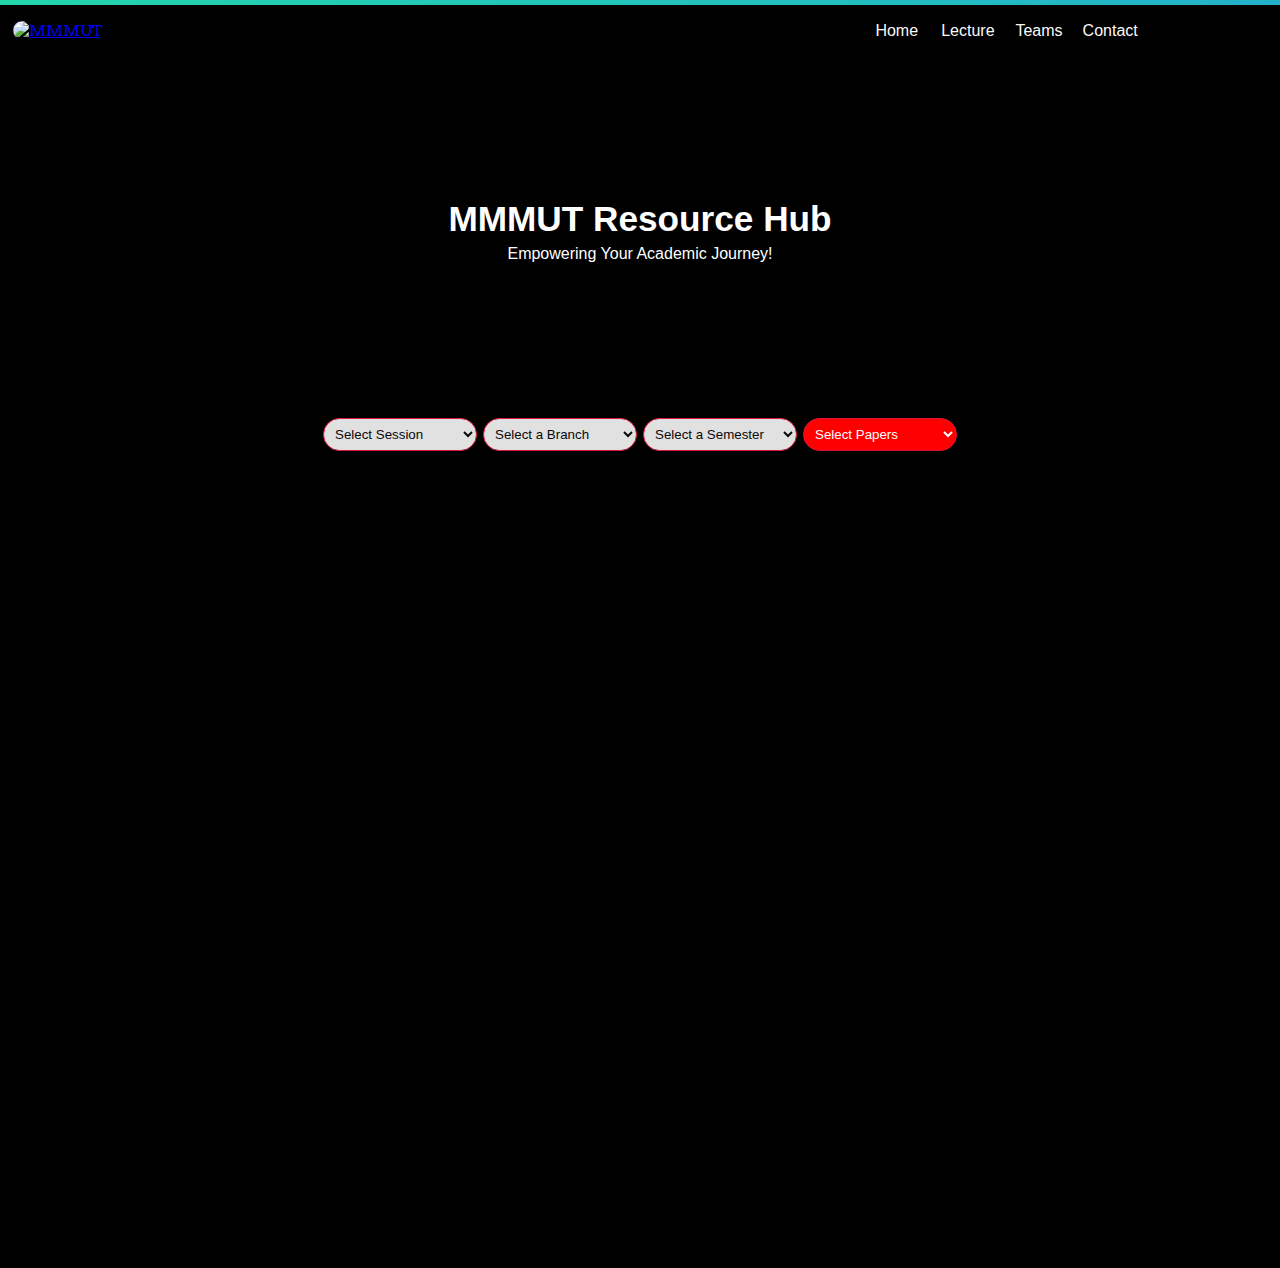
==== commit 5fa27725: "Revert "carousel added "" ====
--- a/pyq/PYQ.html
+++ b/pyq/PYQ.html
@@ -9,12 +9,6 @@
   <link rel="stylesheet" href="../loader/load.css">
   <link rel="stylesheet" href="error.css" type="text/css" />
   <link rel="shortcut icon" href="../logo.png" type="image/x-icon">
-  <!-- Add this inside your <head> tag -->
-<link href="https://stackpath.bootstrapcdn.com/bootstrap/4.5.2/css/bootstrap.min.css" rel="stylesheet">
-<script src="https://code.jquery.com/jquery-3.5.1.slim.min.js"></script>
-<script src="https://cdn.jsdelivr.net/npm/@popperjs/core@2.9.2/dist/umd/popper.min.js"></script>
-<script src="https://stackpath.bootstrapcdn.com/bootstrap/4.5.2/js/bootstrap.min.js"></script>
-
   <script src="https://kit.fontawesome.com/674dd8e09c.js" crossorigin="anonymous"></script>
   <script src="https://cdnjs.cloudflare.com/ajax/libs/stats.js/r16/Stats.min.js"></script>
   <script src="https://cdn.jsdelivr.net/particles.js/2.0.0/particles.min.js"></script>
@@ -72,44 +66,13 @@
         </ul>
       </nav>
     </div>
-
-       <!-- Carousel -->
-
-       <section id="slideshow">
-        <div id="carouselExampleIndicators" class="carousel slide" data-ride="carousel">
-          <ol class="carousel-indicators">
-            <li data-target="#carouselExampleIndicators" data-slide-to="0" class="active"></li>
-            <li data-target="#carouselExampleIndicators" data-slide-to="1"></li>
-            <li data-target="#carouselExampleIndicators" data-slide-to="2"></li>
-          </ol>
-          <div class="carousel-inner">
-            <div class="carousel-item active">
-              <img class="d-block w-100" src="./img1.jpg" alt="First slide">
-            </div>
-            <div class="carousel-item">
-              <img class="d-block w-100" src="./img2.jpg" alt="Second slide">
-            </div>
-            <div class="carousel-item">
-              <img class="d-block w-100" src="./img3.jpg" alt="Third slide">
-            </div>
-          </div>
-          <a class="carousel-control-prev" href="#carouselExampleIndicators" role="button" data-slide="prev">
-            <span class="carousel-control-prev-icon" aria-hidden="true"></span>
-            <span class="sr-only">Previous</span>
-          </a>
-          <a class="carousel-control-next" href="#carouselExampleIndicators" role="button" data-slide="next">
-            <span class="carousel-control-next-icon" aria-hidden="true"></span>
-            <span class="sr-only">Next</span>
-          </a>
-        </div>
-        
-</section>
-
-<div style="text-align:center">
-  <span class="dot" onclick="currentSlide(1)"></span>
-  <span class="dot" onclick="currentSlide(2)"></span>
-  <span class="dot" onclick="currentSlide(3)"></span>
-</div>
+    <section id="particles-js" class="heading">
+      <h2>MMMUT Resource Hub</h2>
+      <p> Empowering Your Academic Journey!</p>
+
+
+    </section>
+
 
 
 
@@ -117,47 +80,43 @@
 
 
     <!-- Select branch and semester -->
-
-    <div class="form">
-      <form action="#" class="filter-options">
-       <select name="session" id="session">
-         <option value="-1">Select Session</option>
-         <option value="0">2021-25</option>
-         <option value="1">2022-26</option>
-       </select>
- 
-       <select name="branch" id="branch">
-         <option value="-1">Select a Branch</option>
-         <option value="0">C.S.E</option>
-         <option value="1">I.T</option>
-         <option value="2">E.C.E</option>
-         <option value="3">E.E</option>
-         <option value="4">Chemical</option>
-         <option value="5">Mechanical</option>
-         <option value="6">CIVIL</option>
-       </select>
- 
-       <select name="semester" id="fileSelect">
-         <option value="-1">Select a Semester</option>
-         <option value="0">I</option>
-         <option value="1">II</option>
-         <option value="2">III</option>
-         <option value="3">IV</option>
-         <option value="4">V</option>
-         <option value="5">VI</option>
-         <option value="6">VII</option>
-         <option value="7">VIII</option>
-       </select>
- 
-       <select name="paper" id="selectpaper">
-         <option value="-1">Select Papers</option>
-         <option value="0">Minor 1</option>
-         <option value="1">Minor 2</option>
-         <option value="2">Major</option>
-       </select>
-     </form>
- </div>
-  
+    <form action="#" class="filter-options">
+      <select name="session" id="session">
+        <option value="-1">Select Session</option>
+        <option value="0">2021-25</option>
+        <option value="1">2022-26</option>
+      </select>
+
+      <select name="branch" id="branch">
+        <option value="-1">Select a Branch</option>
+        <option value="0">C.S.E</option>
+        <option value="1">I.T</option>
+        <option value="2">E.C.E</option>
+        <option value="3">E.E</option>
+        <option value="4">Chemical</option>
+        <option value="5">Mechanical</option>
+        <option value="6">CIVIL</option>
+      </select>
+
+      <select name="semester" id="fileSelect">
+        <option value="-1">Select a Semester</option>
+        <option value="0">I</option>
+        <option value="1">II</option>
+        <option value="2">III</option>
+        <option value="3">IV</option>
+        <option value="4">V</option>
+        <option value="5">VI</option>
+        <option value="6">VII</option>
+        <option value="7">VIII</option>
+      </select>
+
+      <select name="paper" id="selectpaper">
+        <option value="-1">Select Papers</option>
+        <option value="0">Minor 1</option>
+        <option value="1">Minor 2</option>
+        <option value="2">Major</option>
+      </select>
+    </form>
     <!-- <button class="btn" onclick="updatePDF()">Search</button> -->
 
     <div id="load">
--- a/pyq/PYQ.css
+++ b/pyq/PYQ.css
@@ -20,8 +20,7 @@
 /* HEADINGS */
 
 .main{
-  display:flex;
-
+  display:none;
 }
 
 h2,
@@ -49,19 +48,11 @@
 object{
   width: auto;
 }
-
-#slideshow{
-  width: 100%;
-  max-width: 100%;
-  height: 20vw;
-  overflow: hidden;
-}
-
 #particles-js {
   width: 100%;
   height: 0vh;
   min-height: 350px;
-  background: linear-gradient(rgba(0,0,0,-0.7),rgba(0,0,0,2.7),rgba(0,0,0,-0.3));
+  background: linear-gradient(rgba(0,0,0,-0.7),rgba(0,0,0,2.7),rgba(0,0,0,-0.3)), url(https://images.unsplash.com/photo-1435224668334-0f82ec57b605?ixlib=rb-1.2.1&ixid=MnwxMjA3fDB8MHxwaG90by1yZWxhdGVkfDd8fHxlbnwwfHx8fA%3D%3D&w=1000&q=80);
   background-size: cover;
   display: flex;
   flex-direction: column;
@@ -100,8 +91,6 @@
 .page-wrapper {
   width: 100%;
   height: auto;
-  margin: 0%;
-  padding: 0%;
 }
 
 .nav-wrapper {
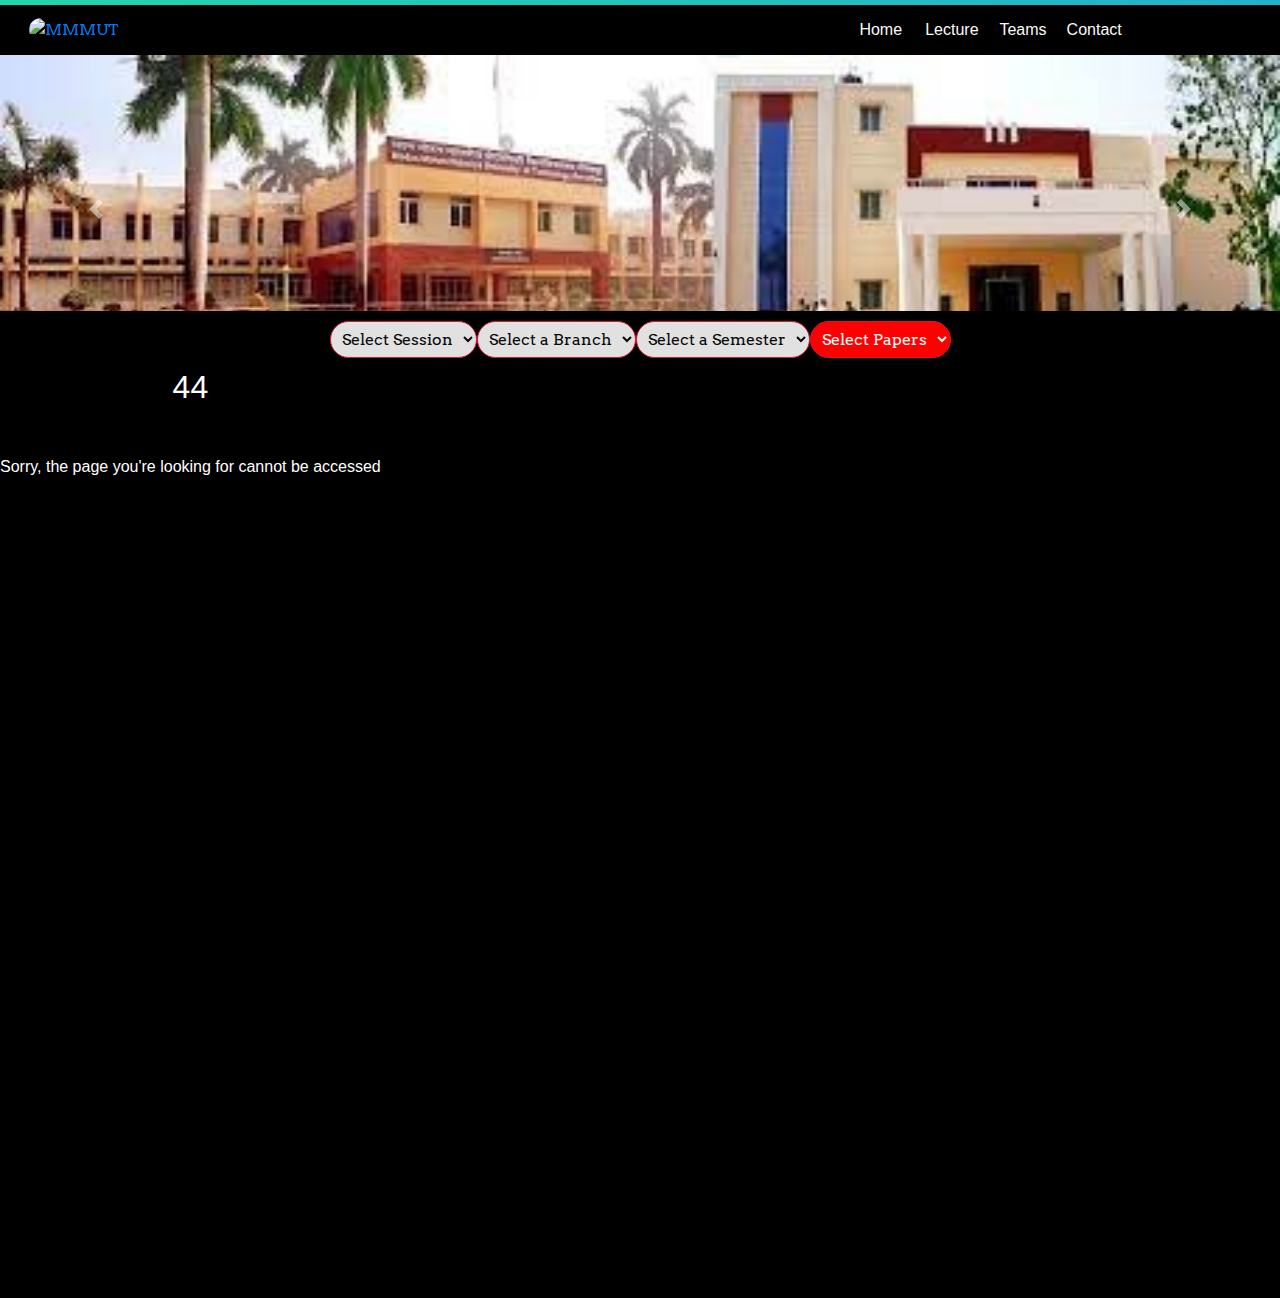
==== commit 10a3a3bf: "Merge pull request #13 from Ansh101112/main" ====
--- a/pyq/PYQ.html
+++ b/pyq/PYQ.html
@@ -9,6 +9,12 @@
   <link rel="stylesheet" href="../loader/load.css">
   <link rel="stylesheet" href="error.css" type="text/css" />
   <link rel="shortcut icon" href="../logo.png" type="image/x-icon">
+  <!-- Add this inside your <head> tag -->
+<link href="https://stackpath.bootstrapcdn.com/bootstrap/4.5.2/css/bootstrap.min.css" rel="stylesheet">
+<script src="https://code.jquery.com/jquery-3.5.1.slim.min.js"></script>
+<script src="https://cdn.jsdelivr.net/npm/@popperjs/core@2.9.2/dist/umd/popper.min.js"></script>
+<script src="https://stackpath.bootstrapcdn.com/bootstrap/4.5.2/js/bootstrap.min.js"></script>
+
   <script src="https://kit.fontawesome.com/674dd8e09c.js" crossorigin="anonymous"></script>
   <script src="https://cdnjs.cloudflare.com/ajax/libs/stats.js/r16/Stats.min.js"></script>
   <script src="https://cdn.jsdelivr.net/particles.js/2.0.0/particles.min.js"></script>
@@ -66,13 +72,47 @@
         </ul>
       </nav>
     </div>
-    <section id="particles-js" class="heading">
-      <h2>MMMUT Resource Hub</h2>
-      <p> Empowering Your Academic Journey!</p>
-
-
-    </section>
-
+
+       <!-- Carousel -->
+
+       <section id="slideshow">
+        <div id="carouselExampleIndicators" class="carousel slide" data-ride="carousel">
+          <ol class="carousel-indicators">
+            <li data-target="#carouselExampleIndicators" data-slide-to="0" class="active"></li>
+            <li data-target="#carouselExampleIndicators" data-slide-to="1"></li>
+            <li data-target="#carouselExampleIndicators" data-slide-to="2"></li>
+          </ol>
+          <div class="carousel-inner">
+            <div class="carousel-item active">
+              <img class="d-block w-100" src="./img3.jpeg" alt="First slide">
+            </div>
+            <div class="carousel-item">
+              <img class="d-block w-100" src="./img2.jpeg" alt="Second slide">
+            </div>
+            <div class="carousel-item">
+              <img class="d-block w-100" src="./img4.jpeg" alt="Third slide">
+            </div>
+            <div class="carousel-item">
+              <img class="d-block w-100" src="./img1.jpeg" alt="Third slide">
+            </div>
+          </div>
+          <a class="carousel-control-prev" href="#carouselExampleIndicators" role="button" data-slide="prev">
+            <span class="carousel-control-prev-icon" aria-hidden="true"></span>
+            <span class="sr-only">Previous</span>
+          </a>
+          <a class="carousel-control-next" href="#carouselExampleIndicators" role="button" data-slide="next">
+            <span class="carousel-control-next-icon" aria-hidden="true"></span>
+            <span class="sr-only">Next</span>
+          </a>
+        </div>
+        
+</section>
+
+<div style="text-align:center">
+  <span class="dot" onclick="currentSlide(1)"></span>
+  <span class="dot" onclick="currentSlide(2)"></span>
+  <span class="dot" onclick="currentSlide(3)"></span>
+</div>
 
 
 
@@ -80,43 +120,47 @@
 
 
     <!-- Select branch and semester -->
-    <form action="#" class="filter-options">
-      <select name="session" id="session">
-        <option value="-1">Select Session</option>
-        <option value="0">2021-25</option>
-        <option value="1">2022-26</option>
-      </select>
-
-      <select name="branch" id="branch">
-        <option value="-1">Select a Branch</option>
-        <option value="0">C.S.E</option>
-        <option value="1">I.T</option>
-        <option value="2">E.C.E</option>
-        <option value="3">E.E</option>
-        <option value="4">Chemical</option>
-        <option value="5">Mechanical</option>
-        <option value="6">CIVIL</option>
-      </select>
-
-      <select name="semester" id="fileSelect">
-        <option value="-1">Select a Semester</option>
-        <option value="0">I</option>
-        <option value="1">II</option>
-        <option value="2">III</option>
-        <option value="3">IV</option>
-        <option value="4">V</option>
-        <option value="5">VI</option>
-        <option value="6">VII</option>
-        <option value="7">VIII</option>
-      </select>
-
-      <select name="paper" id="selectpaper">
-        <option value="-1">Select Papers</option>
-        <option value="0">Minor 1</option>
-        <option value="1">Minor 2</option>
-        <option value="2">Major</option>
-      </select>
-    </form>
+
+    <div class="form">
+      <form action="#" class="filter-options">
+       <select name="session" id="session">
+         <option value="-1">Select Session</option>
+         <option value="0">2021-25</option>
+         <option value="1">2022-26</option>
+       </select>
+ 
+       <select name="branch" id="branch">
+         <option value="-1">Select a Branch</option>
+         <option value="0">C.S.E</option>
+         <option value="1">I.T</option>
+         <option value="2">E.C.E</option>
+         <option value="3">E.E</option>
+         <option value="4">Chemical</option>
+         <option value="5">Mechanical</option>
+         <option value="6">CIVIL</option>
+       </select>
+ 
+       <select name="semester" id="fileSelect">
+         <option value="-1">Select a Semester</option>
+         <option value="0">I</option>
+         <option value="1">II</option>
+         <option value="2">III</option>
+         <option value="3">IV</option>
+         <option value="4">V</option>
+         <option value="5">VI</option>
+         <option value="6">VII</option>
+         <option value="7">VIII</option>
+       </select>
+ 
+       <select name="paper" id="selectpaper">
+         <option value="-1">Select Papers</option>
+         <option value="0">Minor 1</option>
+         <option value="1">Minor 2</option>
+         <option value="2">Major</option>
+       </select>
+     </form>
+ </div>
+  
     <!-- <button class="btn" onclick="updatePDF()">Search</button> -->
 
     <div id="load">
--- a/pyq/PYQ.css
+++ b/pyq/PYQ.css
@@ -20,7 +20,8 @@
 /* HEADINGS */
 
 .main{
-  display:none;
+  display:flex;
+
 }
 
 h2,
@@ -48,13 +49,22 @@
 object{
   width: auto;
 }
+
+#slideshow{
+  width: 100%;
+  max-width: 100%;
+  height: 20vw;
+  overflow: hidden;
+}
+
 #particles-js {
   width: 100%;
   height: 0vh;
   min-height: 350px;
-  background: linear-gradient(rgba(0,0,0,-0.7),rgba(0,0,0,2.7),rgba(0,0,0,-0.3)), url(https://images.unsplash.com/photo-1435224668334-0f82ec57b605?ixlib=rb-1.2.1&ixid=MnwxMjA3fDB8MHxwaG90by1yZWxhdGVkfDd8fHxlbnwwfHx8fA%3D%3D&w=1000&q=80);
+  background: linear-gradient(rgba(0,0,0,-0.7),rgba(0,0,0,2.7),rgba(0,0,0,-0.3));
   background-size: cover;
   display: flex;
+  font-weight: lighter;
   flex-direction: column;
   justify-content: center;
 }
@@ -91,6 +101,8 @@
 .page-wrapper {
   width: 100%;
   height: auto;
+  margin: 0%;
+  padding: 0%;
 }
 
 .nav-wrapper {
